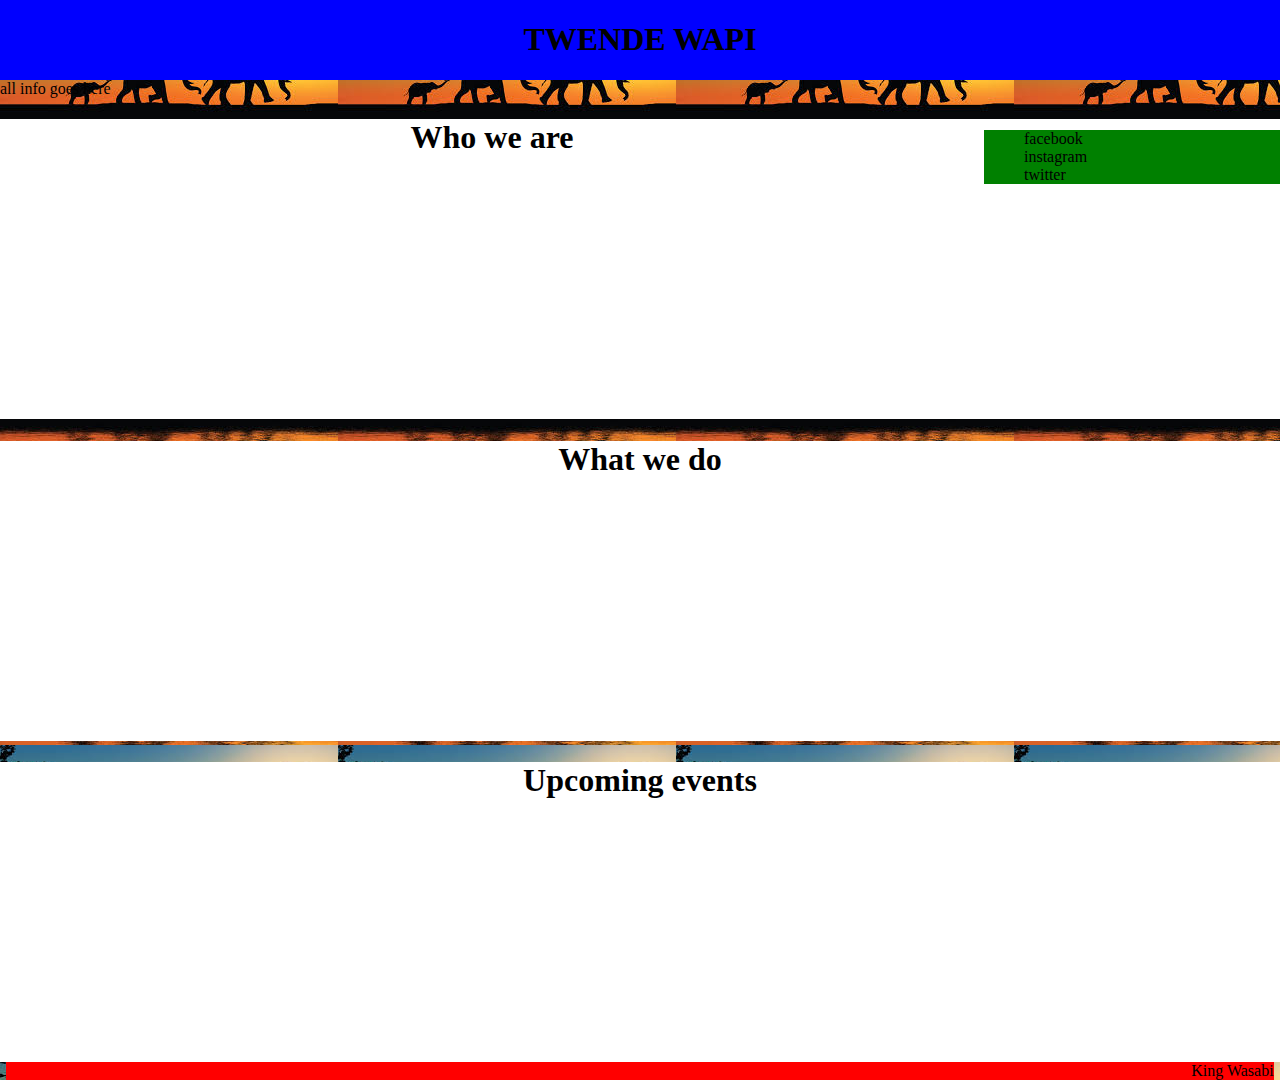
==== Twd.html @ 176bf84c "Add files via upload" ====
<!DOCTYPE html>
<html>
<head>
	<link rel="stylesheet" type="text/css" href="stylesheet.css">

	<title>Twende twendete</title>
</head>
<body>
	<div class="header">
		<h1>TWENDE WAPI</h1>
	</div>

	<div class="info">
		<h1>TWENDE WAPI</h1>
		<p>all info goes here</p>
			<div>
				<ul class="connect">
					<li>facebook</li>
					<li>instagram</li>
					<li>twitter</li>
				</ul>
			</div>
			

			<div class="information">
				<h1>Who we are</h1>
			</div>

			<div class="information">
				<h1>What we do</h1>
			</div>

			<div class="information">
				<h1>Upcoming events</h1>
			</div>
	</div>

	<div class="clear"></div>

	<div class="footer">
		King Wasabi
	</div>

</body>
</html>
---- stylesheet.css ----
html, body {
	background-image: url(images/Elephant.jpg);
	margin:0px; 
}

.info {
	width: 100%;
	display: inline-block;
	padding: 0px;
	margin: 0px;

}

.information {
	width: 100%;
	margin: 0px auto;
	background-color: white;
	height: 300px;
	text-align: center;
}

.image {
	width: 100%;
	background-color: yellow;
}

.header {
	position: fixed;
	top: 0px;
	background-color: blue;
	text-align: center;
	width: 100%; 
}

.connect {
	list-style: none; 
	display: inline-block fixed;
	float: right;
	right: 0px;
	clear: left;
	width: 20%;
	background-color: green;

}

.clear {
	clear: both;
}

.footer {
	width: 99%;
	text-align: right;
	background-color: red;
	margin: auto;
}
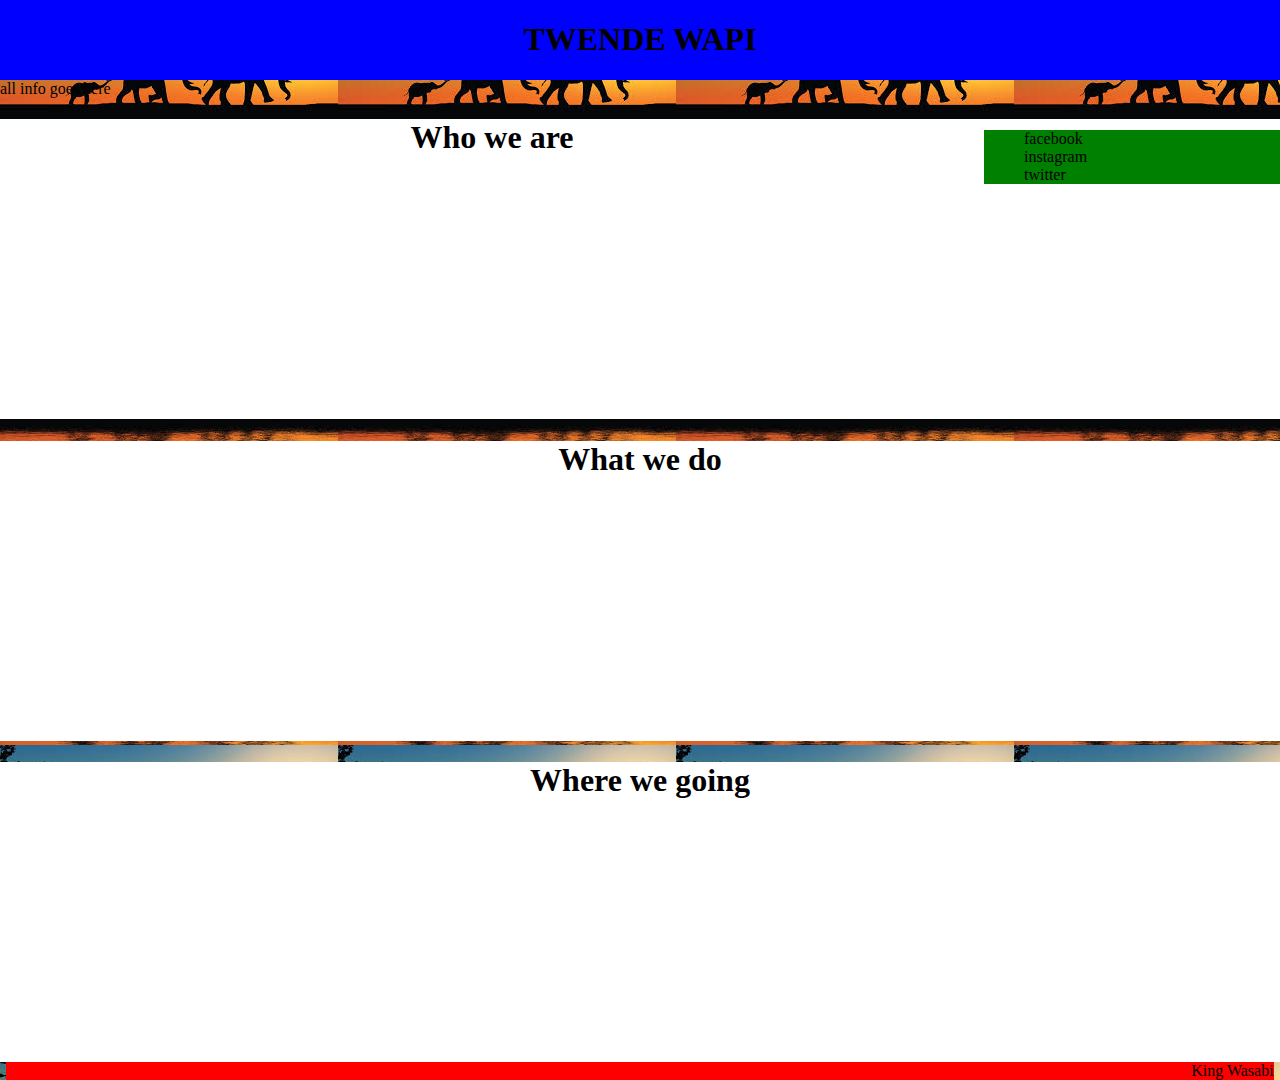
==== commit 4e0faded: "Update Twd.html" ====
--- a/Twd.html
+++ b/Twd.html
@@ -31,7 +31,7 @@
 			</div>
 
 			<div class="information">
-				<h1>Upcoming events</h1>
+				<h1>Where we going</h1>
 			</div>
 	</div>
 
@@ -42,4 +42,4 @@
 	</div>
 
 </body>
-</html>+</html>
